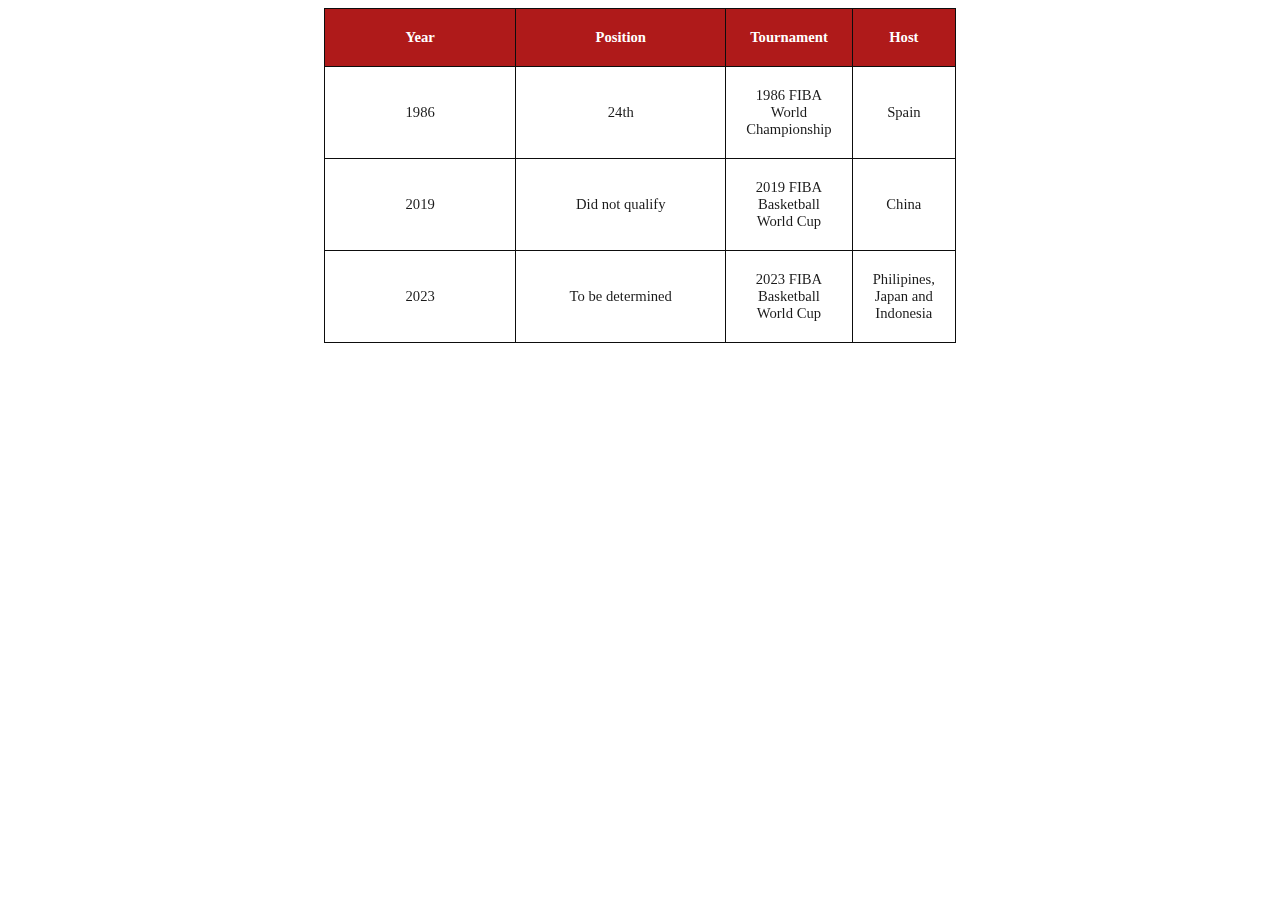
==== ach2.html @ c7222605 "Initial" ====
<!DOCTYPE html>
<html>
<head>
<title>World Championship</title>

<style>

table
   {
    overflow: hidden;
    margin-left:auto;
    margin-right:auto;
  }

tr:hover
{
  background-color : lightblue;
}

td, th
{
  position: relative;
}

body
{	background-color: white;
	font- : sans-serif;
	font-size : 11pt;
}

table,td
{
	width: 50%;
}

th
{
  background-color: #a70000;
  color: white;
}


table,th,td
{
  padding: 20px;
  text-align: center;
  border-bottom: 1px solid #ddd;
  border: 1px solid black;
  border-collapse: collapse;
  opacity: 0.95;

 }

 #header
 {
   background-color: #005cb7;
   color: white;
 }

}

</style>

</head>
<body>
<table align="center">
<table style="width:50%">
<table cellspacing="2">


<tr>

    <th>Year</th>
    <th>Position</th>
    <th>Tournament</th>
    <th>Host</th>


</tr>
  <tr>
    <td>1986</td>
    <td>24th</td>
    <td>1986 FIBA World Championship</td>
    <td>Spain</td>
  </tr>
  <tr>
    <td>2019</td>
    <td>Did not qualify</td>
    <td>2019 FIBA Basketball World Cup</td>
    <td>China</td>
  </tr>
  <tr>
    <td>2023</td>
    <td>To be determined</td>
    <td>2023 FIBA Basketball World Cup</td>
    <td>Philipines, Japan and Indonesia</td>
  </tr>

</table>


</body>
</html>
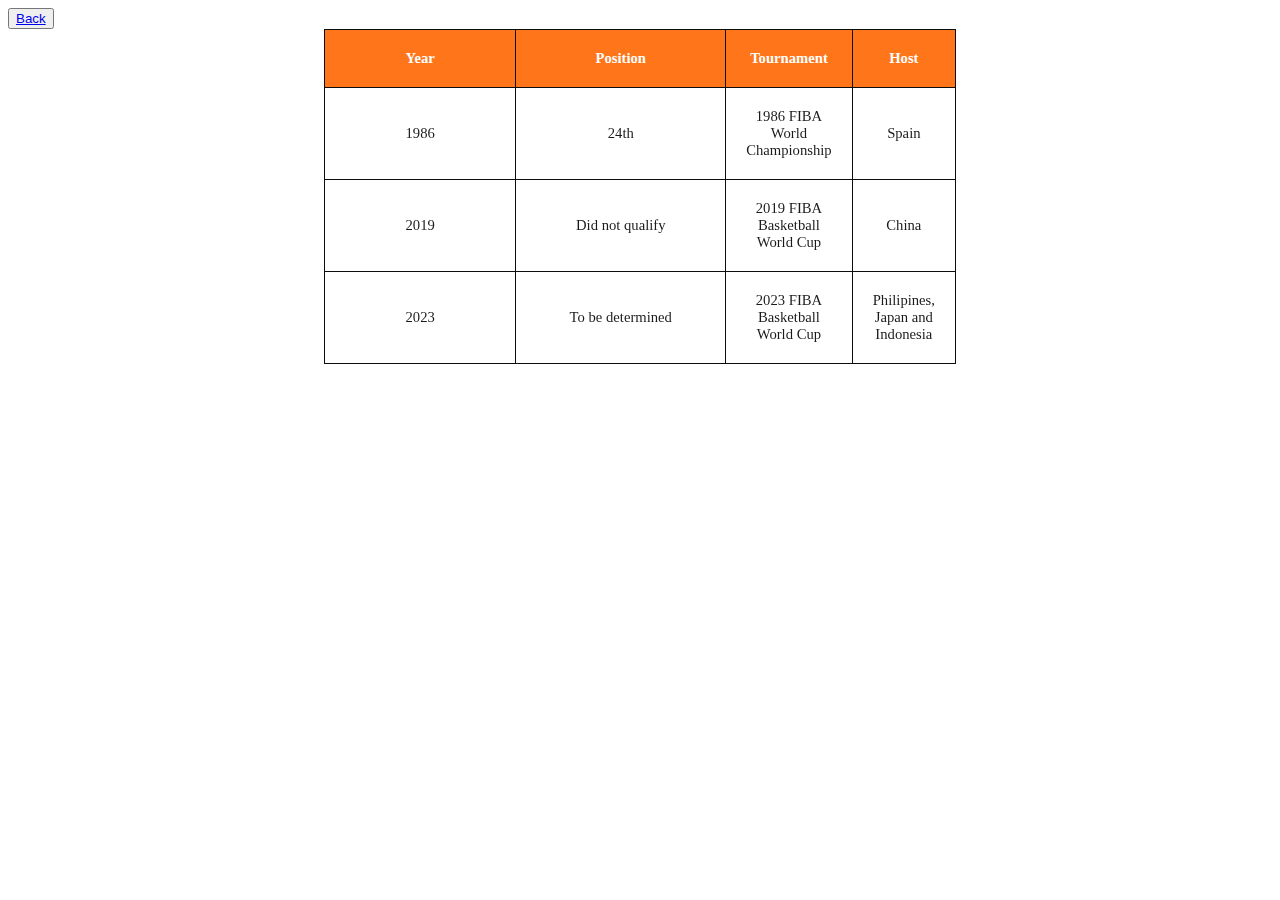
==== commit f9954a60: "Initial" ====
--- a/ach2.html
+++ b/ach2.html
@@ -35,7 +35,7 @@
 
 th
 {
-  background-color: #a70000;
+  background-color: #ff6600;
   color: white;
 }
 
@@ -63,9 +63,12 @@
 
 </head>
 <body>
+  <button type="button" name="button"><a href="malaysianteam.html">Back</a></button>
+
 <table align="center">
 <table style="width:50%">
 <table cellspacing="2">
+<table bordercolor= "#ff6600">
 
 
 <tr>
